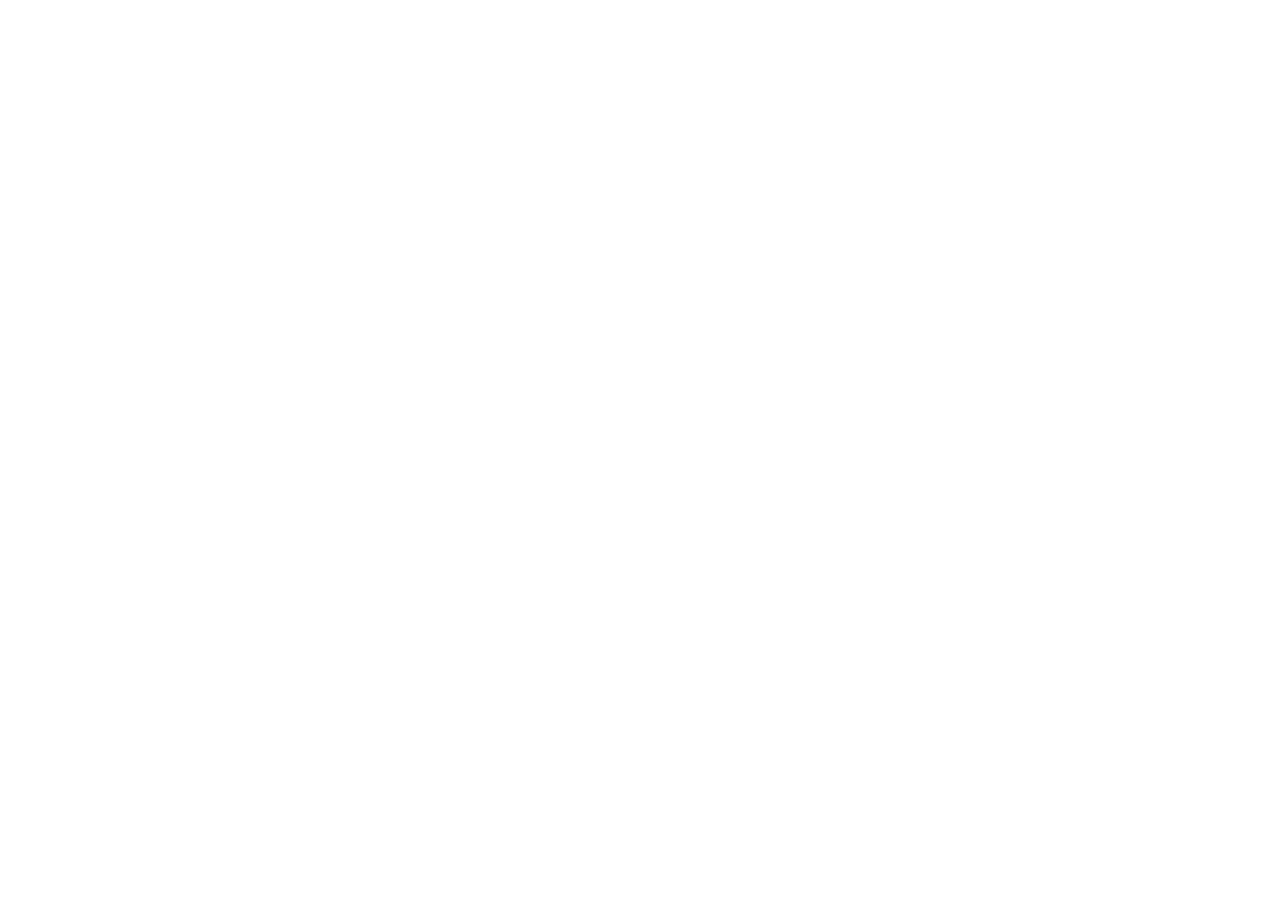
==== index.html @ fa238a0b "Create index.html" ====
<!DOCTYPE html>
<html>
    <head>
        <title>My First Web Page</title>
        <meta charset="utf-8">
        <meta name="viewport" content="width=device-width, initial-scale=1">
        <link rel="stylesheet" href="https://maxcdn.bootstrapcdn.com/bootstrap/3.3.7/css/bootstrap.min.css">
        <script src="https://ajax.googleapis.com/ajax/libs/jquery/3.2.1/jquery.min.js"></script>
        <script src="https://maxcdn.bootstrapcdn.com/bootstrap/3.3.7/js/bootstrap.min.js"></script>
    </head>
</html>
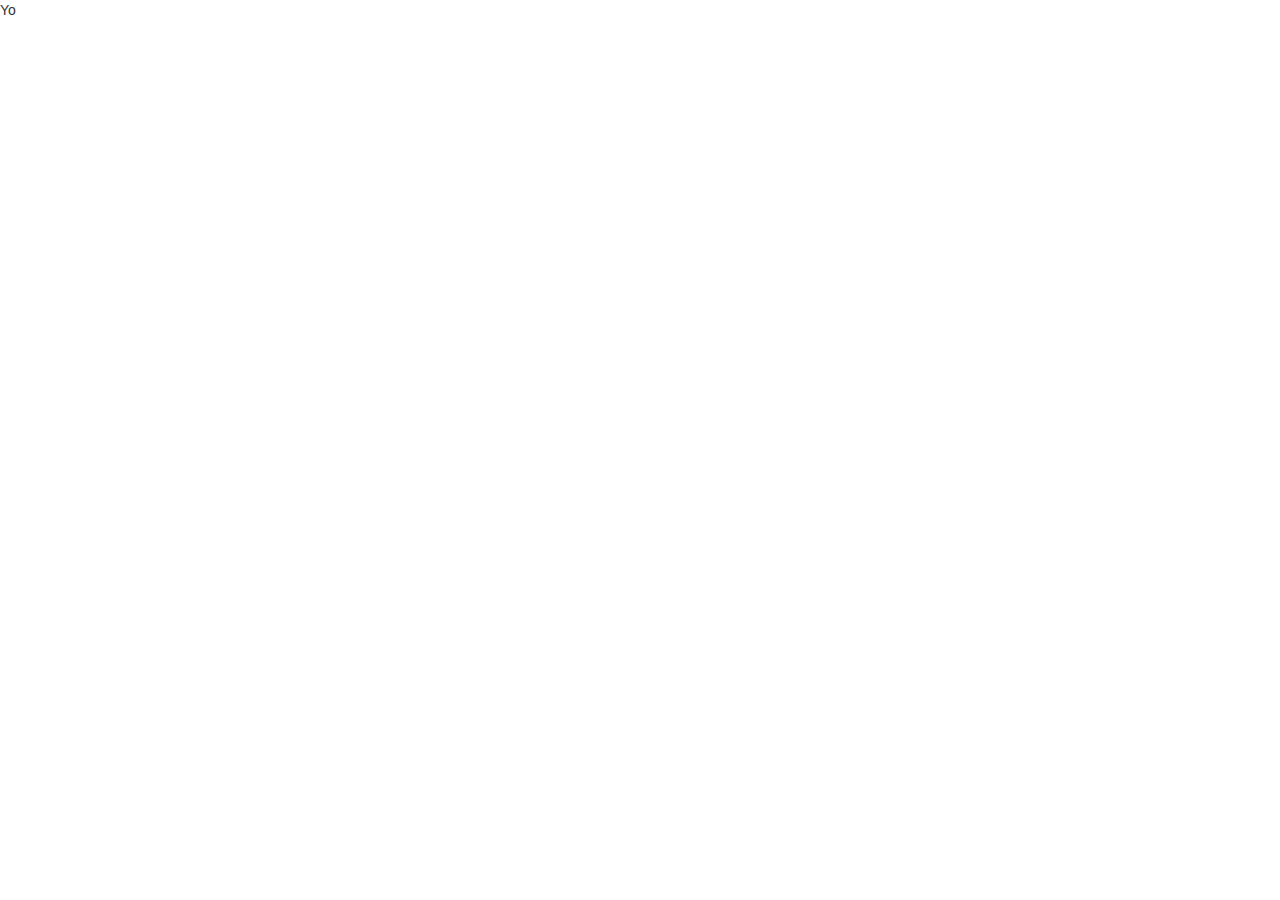
==== commit ad0e8bdd: "Update index.html" ====
--- a/index.html
+++ b/index.html
@@ -8,4 +8,9 @@
         <script src="https://ajax.googleapis.com/ajax/libs/jquery/3.2.1/jquery.min.js"></script>
         <script src="https://maxcdn.bootstrapcdn.com/bootstrap/3.3.7/js/bootstrap.min.js"></script>
     </head>
+    <body>
+        <p>
+            Yo
+        </p>
+    </body>
 </html>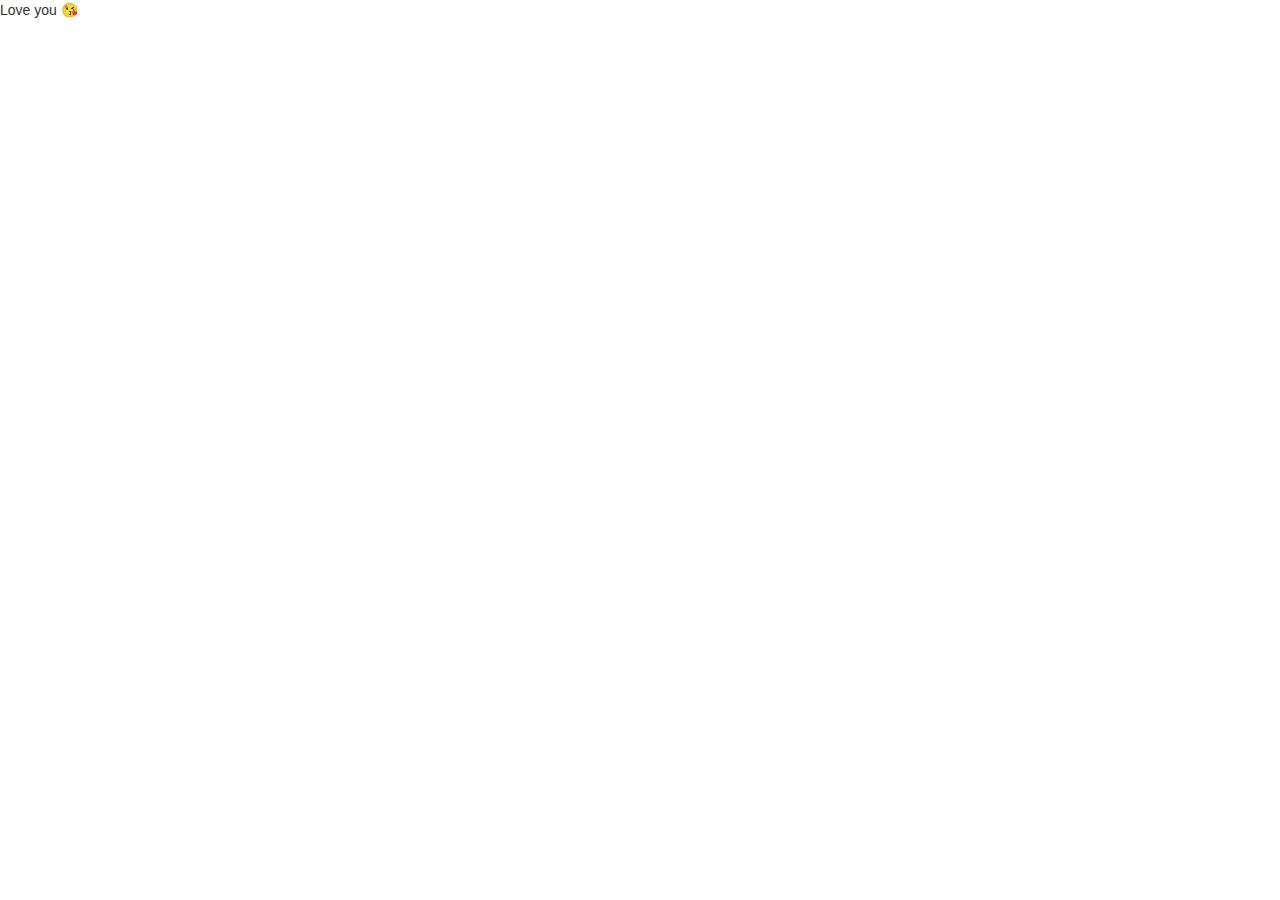
==== commit c79c9520: "Update index.html" ====
--- a/index.html
+++ b/index.html
@@ -1,7 +1,7 @@
 <!DOCTYPE html>
 <html>
     <head>
-        <title>My First Web Page</title>
+        <title>Welcome to Null Tickle</title>
         <meta charset="utf-8">
         <meta name="viewport" content="width=device-width, initial-scale=1">
         <link rel="stylesheet" href="https://maxcdn.bootstrapcdn.com/bootstrap/3.3.7/css/bootstrap.min.css">
@@ -10,7 +10,7 @@
     </head>
     <body>
         <p>
-            Yo
+            Love you 😘
         </p>
     </body>
 </html>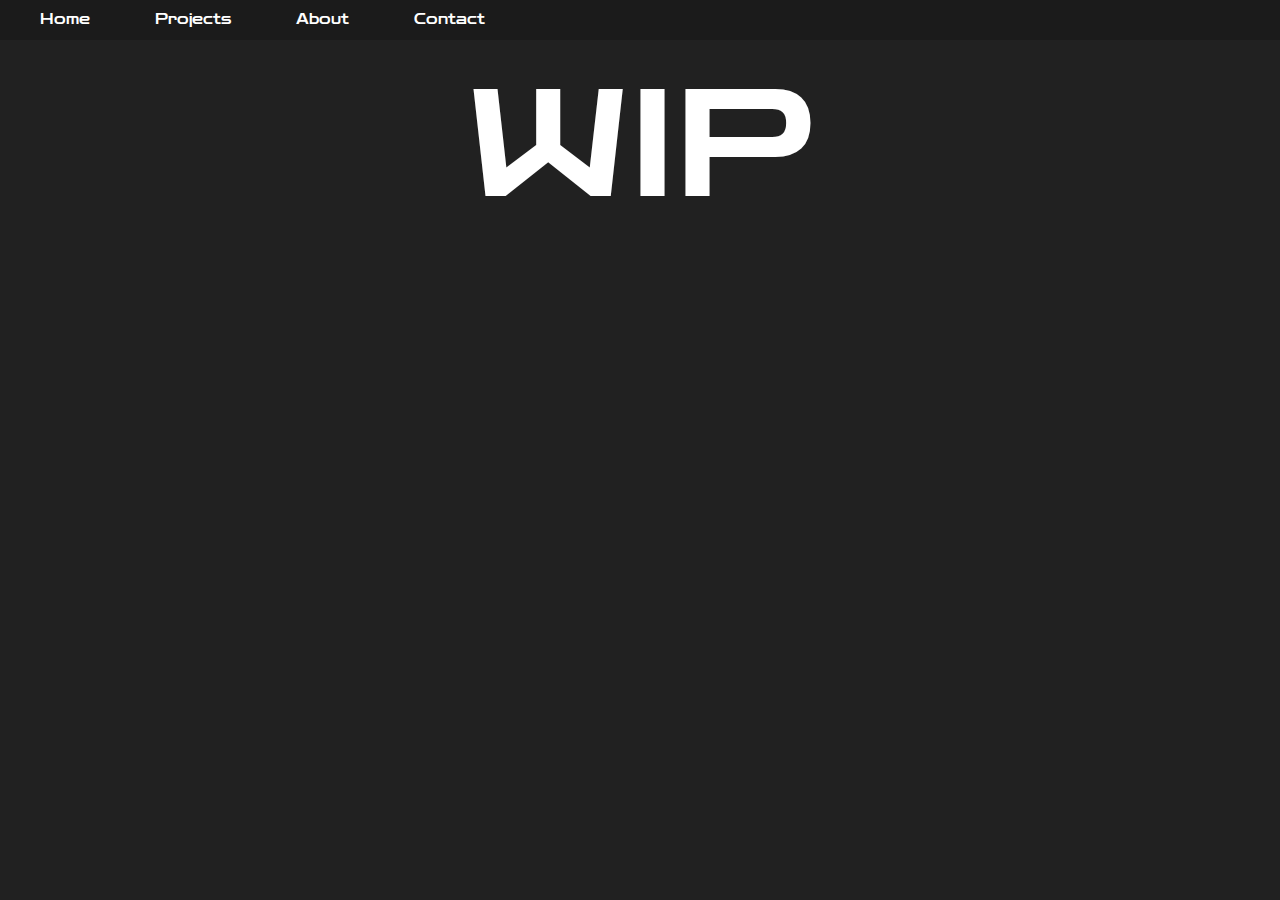
==== commit 8b17e700: "Fixed .html extension removal." ====
--- a/index.html
+++ b/index.html
@@ -1,16 +1,31 @@
 <!DOCTYPE html>
 <html>
+    <link rel="stylesheet" href="index.css">
+    <style> @import url('https://fonts.googleapis.com/css2?family=Zen+Dots&display=swap'); </style>
+    
+    <meta charset="utf-8">
+    <meta name="viewport" content="width=device-width, initial-scale=1">
+    <link rel="stylesheet" href="https://maxcdn.bootstrapcdn.com/bootstrap/3.3.7/css/bootstrap.min.css">
+    <script src="https://ajax.googleapis.com/ajax/libs/jquery/3.2.1/jquery.min.js"></script>
+    <script src="https://maxcdn.bootstrapcdn.com/bootstrap/3.3.7/js/bootstrap.min.js"></script>
+
+
     <head>
         <title>Welcome to Null Tickle</title>
-        <meta charset="utf-8">
-        <meta name="viewport" content="width=device-width, initial-scale=1">
-        <link rel="stylesheet" href="https://maxcdn.bootstrapcdn.com/bootstrap/3.3.7/css/bootstrap.min.css">
-        <script src="https://ajax.googleapis.com/ajax/libs/jquery/3.2.1/jquery.min.js"></script>
-        <script src="https://maxcdn.bootstrapcdn.com/bootstrap/3.3.7/js/bootstrap.min.js"></script>
+        <div class="navigation">
+                <a href="./">Home</a>
+                <a href="./projects/">Projects</a>
+                <a href="./about/">About</a>
+                <a href="./contact/">Contact</a>
+                
+        </div>
+        <p style="font-size: 150px; text-align: center;">
+            WIP
+        </p>
     </head>
     <body>
-        <p>
-            Love you 😘
+        <p style="font-size: 100px; text-align: center;">
+            
         </p>
     </body>
 </html>--- a/index.css
+++ b/index.css
@@ -0,0 +1,80 @@
+/* Default Settings for all elements */
+* {
+    font-family: 'Zen Dots', cursive;
+    background-color: rgb(33, 33, 33);
+    color: white;
+}
+
+p {
+    font-size: large;
+    color: white;
+}
+
+h1 {
+    text-decoration: underline;
+}
+
+/* Settings for Navigation Bar */
+.navigation{
+    background-color: rgb(27, 27, 27);
+    padding: 10px;
+}
+
+.navigation a {
+    color: white;
+    margin: 30px;
+}
+
+.navigation a:hover {
+    color: rgb(0, 255, 255);
+    background-color: transparent;
+}
+
+.navigation div {
+    background-color: black;
+}
+
+
+/* Settings for the projects page columns */
+.column {
+    float: left;
+    width: 50%;
+    border-right: 10px;
+  }
+  
+.column img {
+    display: block;
+    text-align: center;
+    margin: auto;
+    image-rendering: pixelated;
+    image-rendering: crisp-edges;
+    image-rendering: -moz-crisp-edges;
+  }
+
+.column p {
+    text-align: center;
+    margin-left: 20px;
+    color: white;
+}
+
+  /* Clear floats after the columns */
+.row:after {
+    content: "";
+    display: table;
+    clear: both;
+}
+
+@media screen and (max-width: 600px) {
+    .column {
+        width: 100%;
+    }
+}
+
+.line {
+    border-left: 5px solid rgb(139, 139, 139);
+    display: inline-block;
+    border-radius: 99px;
+    height: 75%;
+    position: absolute;
+    left: 50%;
+}